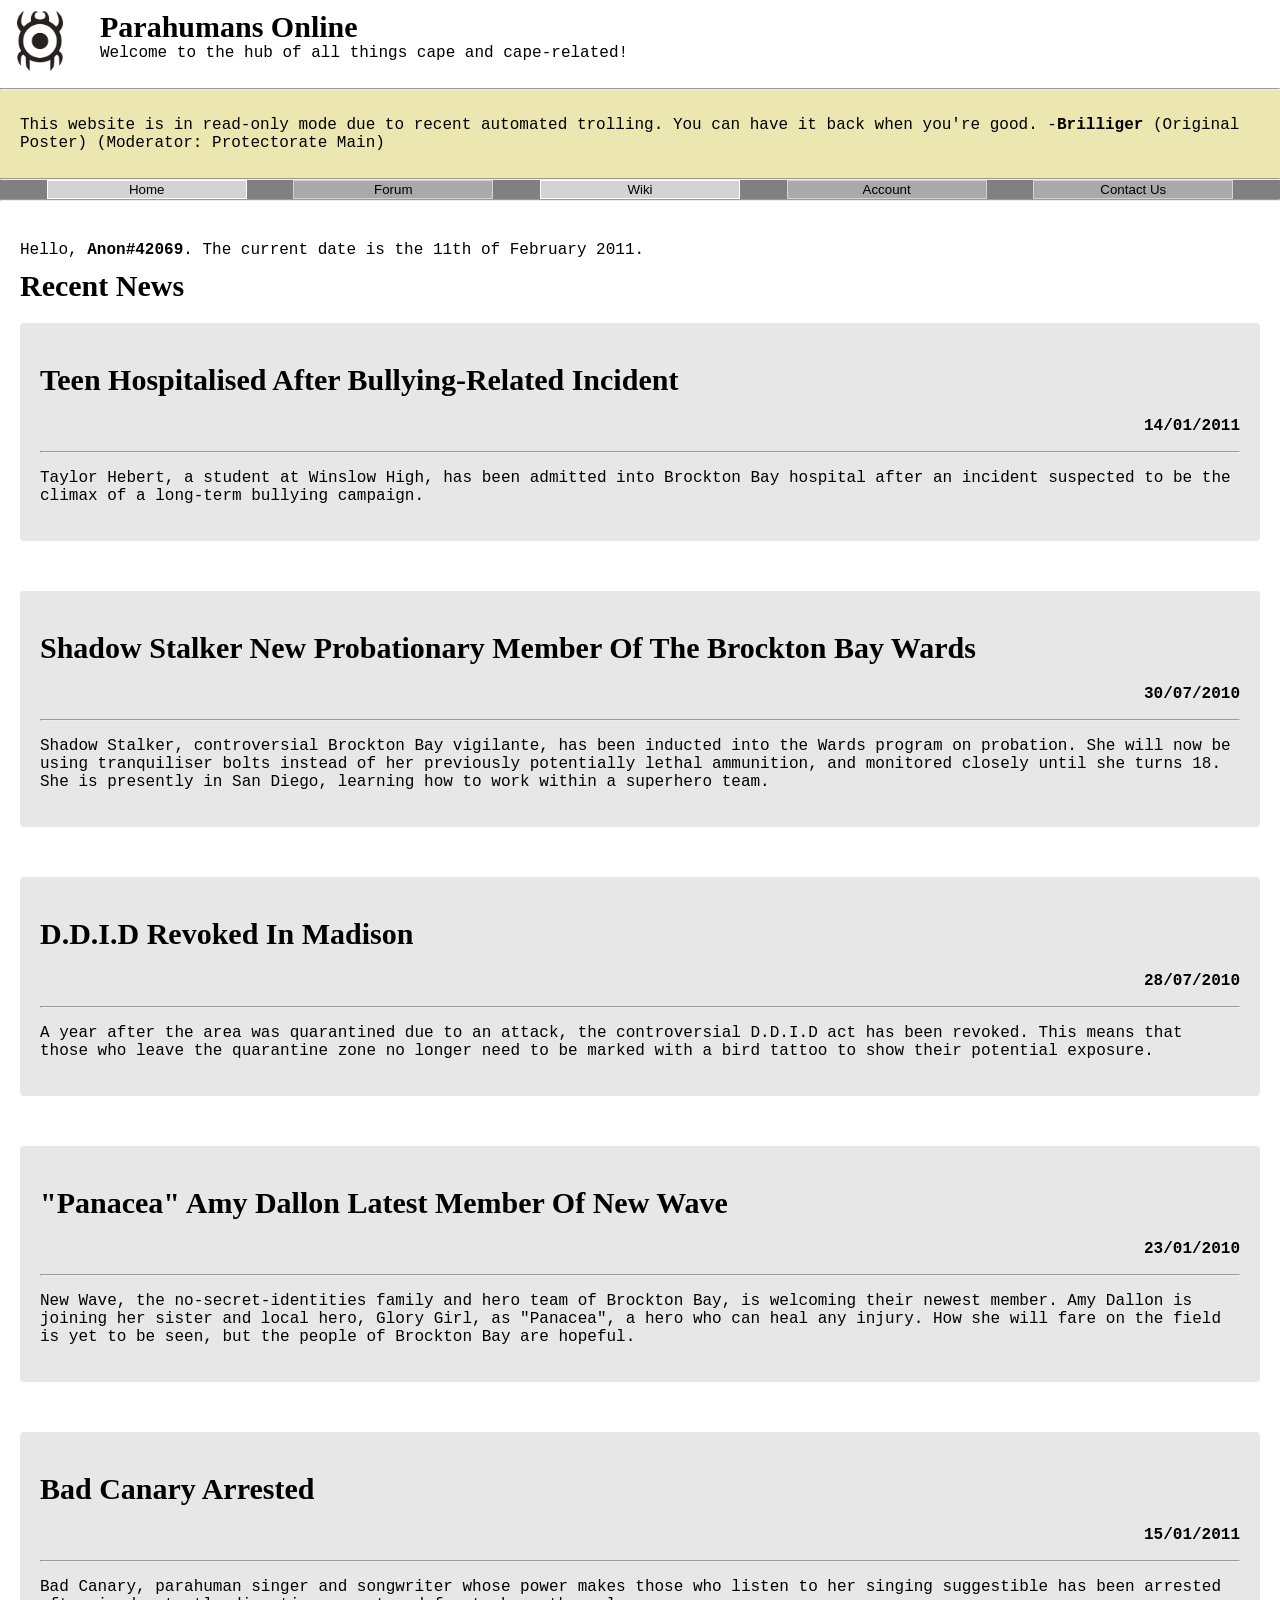
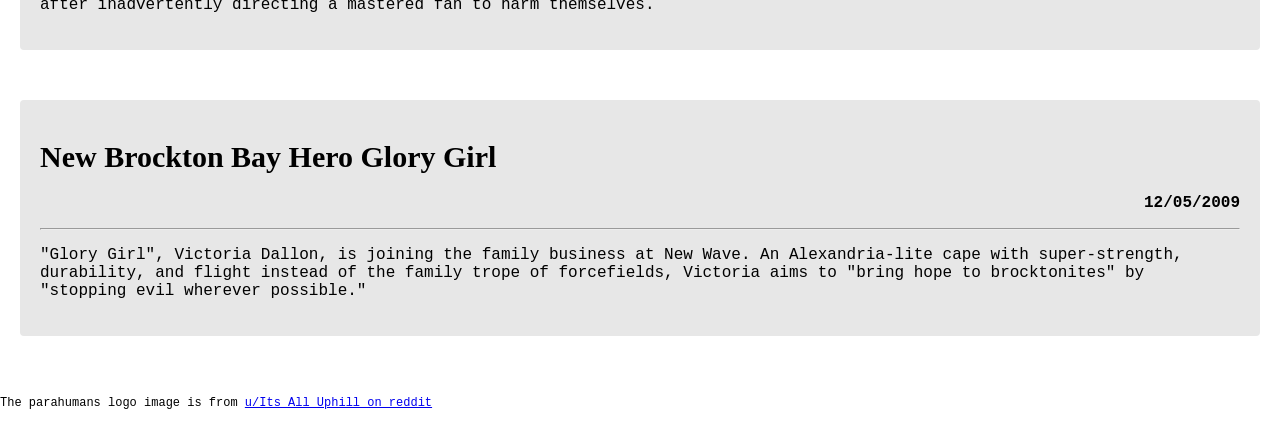
==== index.html @ 19796760 "Initial commit" ====
<!DOCTYPE html>
<head>
  <title>Parahumans Online</title>
  <link rel="stylesheet" href="css/Styles.css">
</head>
<body>
  <div class="page_top">
    <div class="header">
      <div class="top_left_menu">
        <button class="top_left_menu_button">
          <img style="object-fit: contain; height:60px;" src="images\ui\WormLogo.png" alt="The Parahumans Logo">
        </button>
      </div>
      <div class="page_title_text">
        <h1 style="margin:0px;">Parahumans Online</h1>
        <p style="margin-top:0px;">Welcome to the hub of all things cape and cape-related! </p>
      </div>
    </div>

    <hr style="margin:0px;">

    <div class="mod_message">
      <p>This website is in read-only mode due to recent automated trolling. You can have it back when you're good. -<b>Brilliger</b> (Original Poster) (Moderator: Protectorate Main) </p> 
    </div>
    <hr style="margin:0px;">
    <div class="header_button_container">
      
      <button class="header_button_working">Home</button>
      <button class="header_button_broken">Forum</button>
      <button class="header_button_working">Wiki</button>
      <button class="header_button_broken">Account</button>
      <button class="header_button_broken">Contact Us</button>
    </div>
  </div>

    <hr style="margin:0px;">
  <p style="margin: 40px 20px 10px;">Hello, <b>Anon#42069</b>. The current date is the 11th of February 2011.</p>
  <h1 style="margin: 0px 20px;">Recent News</h1>
  <div class="news">

    <div class="news_feed_item">
      <div class="news_feed_item_header">
        <span class="news_feed_item_title">
          <h1>Teen Hospitalised After Bullying-Related Incident</h1>
        </span>
        <span class="news_feed_item_date">
          <p><b>14/01/2011</b></p>
        </span>
      </div>
      <hr>
      <p>Taylor Hebert, a student at Winslow High, has been admitted into Brockton Bay hospital after an incident suspected to be the climax of a long-term bullying campaign.</p>
    </div>

    <div class="news_feed_item">
      <div class="news_feed_item_header">
        <span class="news_feed_item_title">
          <h1>Shadow Stalker New Probationary Member Of The Brockton Bay Wards</h1>
        </span>
        <span class="news_feed_item_date">
          <p><b>30/07/2010</b></p>
        </span>
      </div>
      <hr>
      <p>Shadow Stalker, controversial Brockton Bay vigilante, has been inducted into the Wards program on probation. She will now be using tranquiliser bolts instead of her previously potentially lethal ammunition, and monitored closely until she turns 18. She is presently in San Diego, learning how to work within a superhero team.</p>
    </div>

    <div class="news_feed_item">
      <div class="news_feed_item_header">
        <span class="news_feed_item_title">
          <h1>D.D.I.D Revoked In Madison</h1>
        </span>
        <span class="news_feed_item_date">
          <p><b>28/07/2010</b></p>
        </span>
      </div>
      <hr>
      <p>A year after the area was quarantined due to an attack, the controversial D.D.I.D act has been revoked. This means that those who leave the quarantine zone no longer need to be marked with a bird tattoo to show their potential exposure.</p>
    </div>

    <div class="news_feed_item">
      <div class="news_feed_item_header">
        <span class="news_feed_item_title">
          <h1>"Panacea" Amy Dallon Latest Member Of New Wave</h1>
        </span>
        <span class="news_feed_item_date">
          <p><b>23/01/2010</b></p>
        </span>
      </div>
      <hr>
      <p>New Wave, the no-secret-identities family and hero team of Brockton Bay, is welcoming their newest member. Amy Dallon is joining her sister and local hero, Glory Girl, as "Panacea", a hero who can heal any injury. How she will fare on the field is yet to be seen, but the people of Brockton Bay are hopeful.</p>
    </div>

    <div class="news_feed_item">
      <div class="news_feed_item_header">
        <span class="news_feed_item_title">
          <h1>Bad Canary Arrested</h1>
        </span>
        <span class="news_feed_item_date">
          <p><b>15/01/2011</b></p>
        </span>
      </div>
      <hr>
      <p>Bad Canary, parahuman singer and songwriter whose power makes those who listen to her singing suggestible has been arrested after inadvertently directing a mastered fan to harm themselves.</p>
    </div>

    <div class="news_feed_item">
      <div class="news_feed_item_header">
        <span class="news_feed_item_title">
          <h1>New Brockton Bay Hero Glory Girl</h1>
        </span>
        <span class="news_feed_item_date">
          <p><b>12/05/2009</b></p>
        </span>
      </div>
      <hr>
      <p>"Glory Girl", Victoria Dallon, is joining the family business at New Wave. An Alexandria-lite cape with super-strength, durability, and flight instead of the family trope of forcefields, Victoria aims to "bring hope to brocktonites" by "stopping evil wherever possible."</p>
    </div>
  </div>


  <p class="credits">
    The parahumans logo image is from <a href="https://www.reddit.com/r/Parahumans/comments/e3bd9h/i_made_a_couple_antares_symbols_and_upscaledmade/">u/Its_All_Uphill on reddit</a> <br>
  </p>

</body>
---- css/Styles.css ----
body {
  font-family: courier;
  margin:0;
  padding:0;
}

h1{
    font-family: "Alfa Slab One", serif;
    font-weight: 800;
    font-size: 30px;
}



.page_top{
  padding:0px;
}

.header{
  display: flex;
  flex-direction: row;
  gap:10px;
  flex-wrap: nowrap;
}

.page_title_text{
  flex-wrap: nowrap;
  margin:10px;
  flex: 1;
}


.top_left_menu{
  vertical-align:top;
  padding:10px;
  flex: 0 0;
}


.top_left_menu_button{
  border: 0px;
  background-color: white;
  width: 60px;
  height: 60px;
}

.mod_message{
  background-color: rgb(236, 230, 177);
  padding:10px 20px;
}

.header_button_container{
  background-color: grey;
  display: flex;
  flex-direction: row;
  justify-content:space-evenly;
}

.header_button_working{
  background-color: lightgrey;
  border-color: white;
  border-radius: 0;
  text-align: middle;
  border-style:solid;
  margin:0px;
  flex: 1 1;
  min-width: 50px;
  max-width: 200px;
  white-space:nowrap;
  overflow: hidden;
  border-width: 1px;
}

.header_button_broken{
  background-color: darkgrey;
  border-color: lightgrey;
  border-radius: 0;
  text-align: middle;
  border-style:solid;
  margin:0px;
  flex: 1 1;
  min-width: 50px;
  max-width: 200px;
  white-space:nowrap;
  overflow: hidden;
  border-width: 1px;
}


.credits{
  margin-top: 40px;
  font-size: 12px;
}


.news{
  display: flex;
  flex-direction: column;
  gap:10px;
  flex-wrap: nowrap;
}

.news_feed_item{
  margin:20px;
  padding:20px;
  background-color: rgb(231, 231, 231);
  border-radius: 4px;
}

.news_feed_item_header{

}

.news_feed_item_date{
  text-align: right;
}
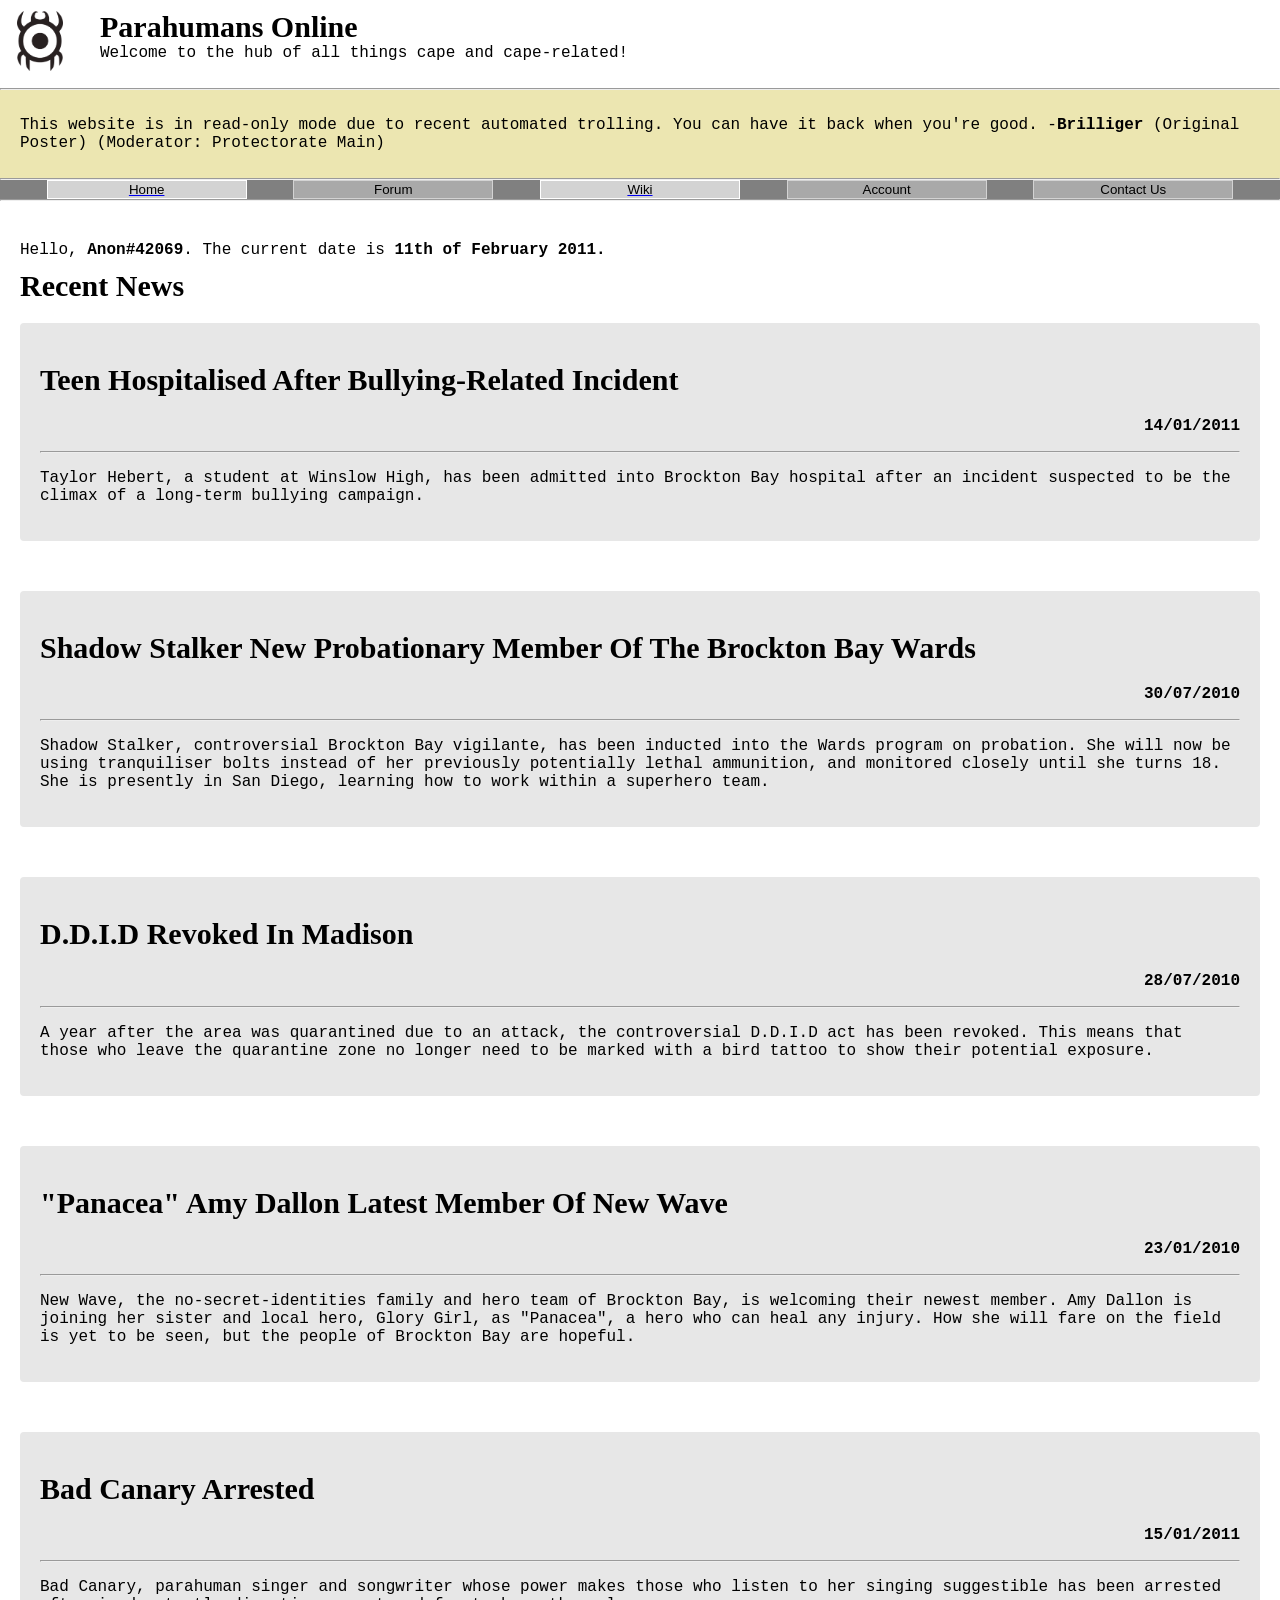
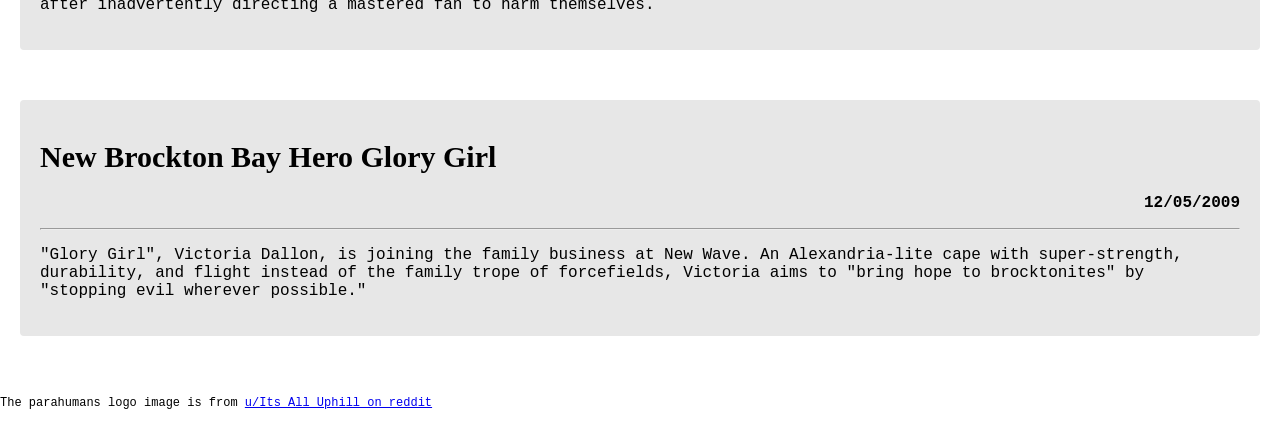
==== commit 56605213: "Added wiki page" ====
--- a/index.html
+++ b/index.html
@@ -25,16 +25,16 @@
     <hr style="margin:0px;">
     <div class="header_button_container">
       
-      <button class="header_button_working">Home</button>
+      <a href="index.html" class=header_button_anchor><button class="header_button_working">Home</button></a>
       <button class="header_button_broken">Forum</button>
-      <button class="header_button_working">Wiki</button>
+      <a href="wikimain.html" class=header_button_anchor><button class="header_button_working">Wiki</button></a>
       <button class="header_button_broken">Account</button>
       <button class="header_button_broken">Contact Us</button>
     </div>
   </div>
 
     <hr style="margin:0px;">
-  <p style="margin: 40px 20px 10px;">Hello, <b>Anon#42069</b>. The current date is the 11th of February 2011.</p>
+  <p style="margin: 40px 20px 10px;">Hello, <b>Anon#42069</b>. The current date is <b>11th of February 2011.</b></p>
   <h1 style="margin: 0px 20px;">Recent News</h1>
   <div class="news">
 
--- a/css/Styles.css
+++ b/css/Styles.css
@@ -69,6 +69,17 @@
   white-space:nowrap;
   overflow: hidden;
   border-width: 1px;
+  transition:40ms;
+}
+
+.header_button_working:hover{
+  background-color: rgb(200, 200, 200);
+  transition:40ms;
+}
+
+.header_button_working:active{
+  background-color: rgb(190, 190, 190);
+  transition:40ms;
 }
 
 .header_button_broken{
@@ -84,6 +95,19 @@
   white-space:nowrap;
   overflow: hidden;
   border-width: 1px;
+}
+
+
+.header_button_anchor{
+  margin:0px;
+  flex: 1 1;
+  min-width: 50px;
+  max-width: 200px;
+  white-space:nowrap;
+  overflow: hidden;
+  border-width: 1px;
+  padding:0px;
+  display: flex;
 }
 
 
@@ -108,9 +132,13 @@
 }
 
 .news_feed_item_header{
-
+  
 }
 
 .news_feed_item_date{
   text-align: right;
 }
+
+.wiki_right_box{
+  
+}
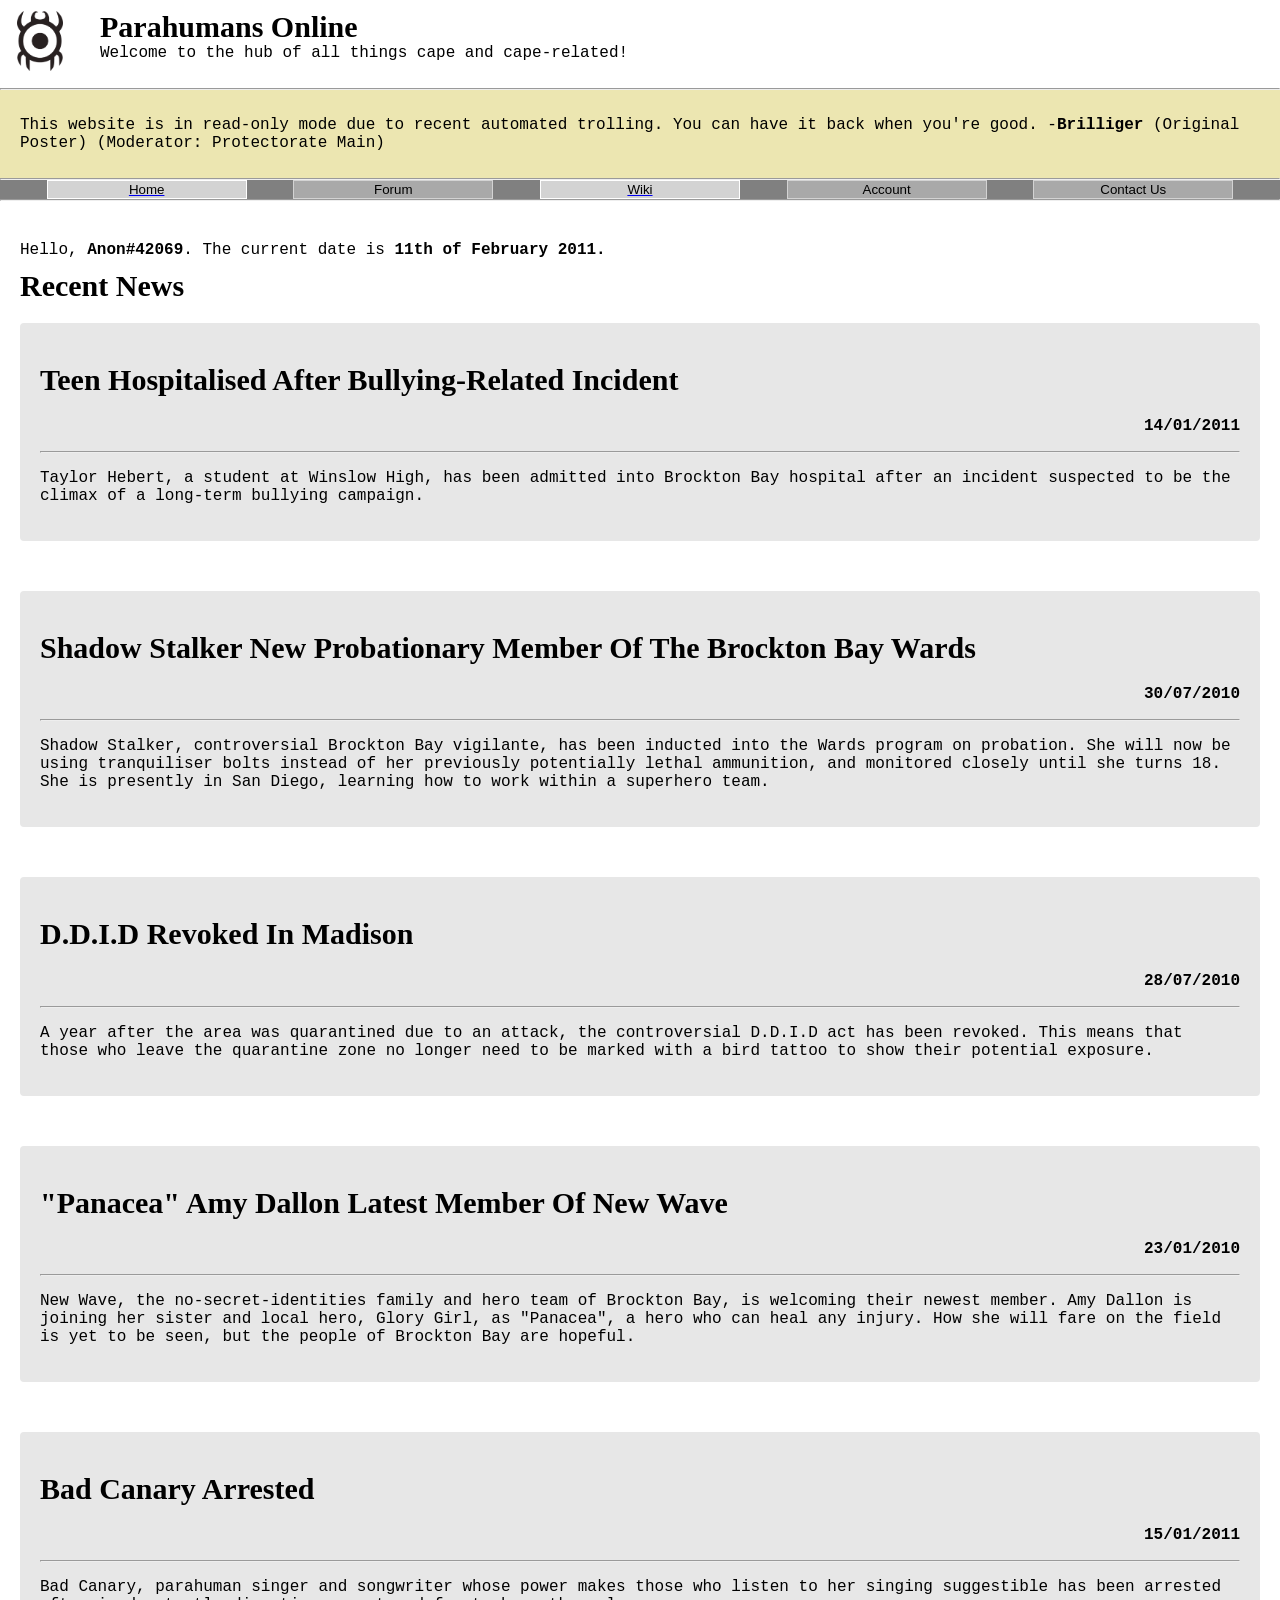
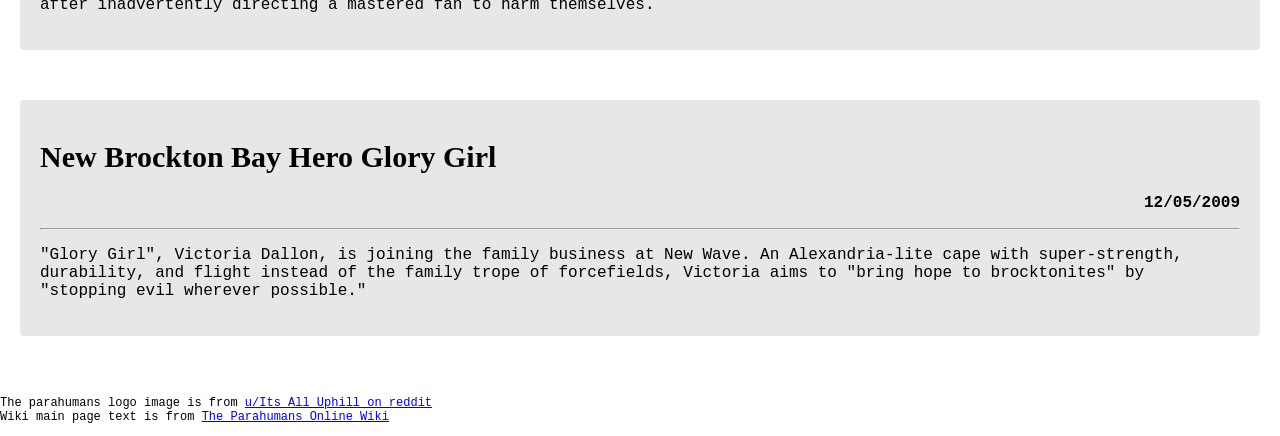
==== commit f80f14e2: "done something" ====
--- a/index.html
+++ b/index.html
@@ -120,6 +120,7 @@
 
   <p class="credits">
     The parahumans logo image is from <a href="https://www.reddit.com/r/Parahumans/comments/e3bd9h/i_made_a_couple_antares_symbols_and_upscaledmade/">u/Its_All_Uphill on reddit</a> <br>
+    Wiki main page text is from <a href="https://parahumans-online.fandom.com/wiki/Parahuman%27s_Online_Wiki">The Parahumans Online Wiki</a> <br>
   </p>
 
 </body>
--- a/css/Styles.css
+++ b/css/Styles.css
@@ -140,5 +140,33 @@
 }
 
 .wiki_right_box{
-  
+  float: right;
+  background-color: rgb(235, 235, 235);
+  border-width: 1px;
+  border-style: solid;
+  margin: 0px 0px 10px 10px;
+  width: 280px;
+  padding:20px;
+  border-color: grey;
+}
+
+.wiki_right_box_title{
+  padding:20px;
+  margin:0px 0px 10px 0px;
+  background-color: rgb(236, 230, 177);
+}
+
+.wiki_right_box_image{
+  object-fit: contain;
+  width: 280px;
+  border-style: solid;
+  border-width: 1px;
+  border-color: grey;
+}
+
+.wiki_right_box_image_caption{
+  text-align: center;
+  margin-top: 0px;
+  font-style: italic;
+  font-size: 14px;
 }
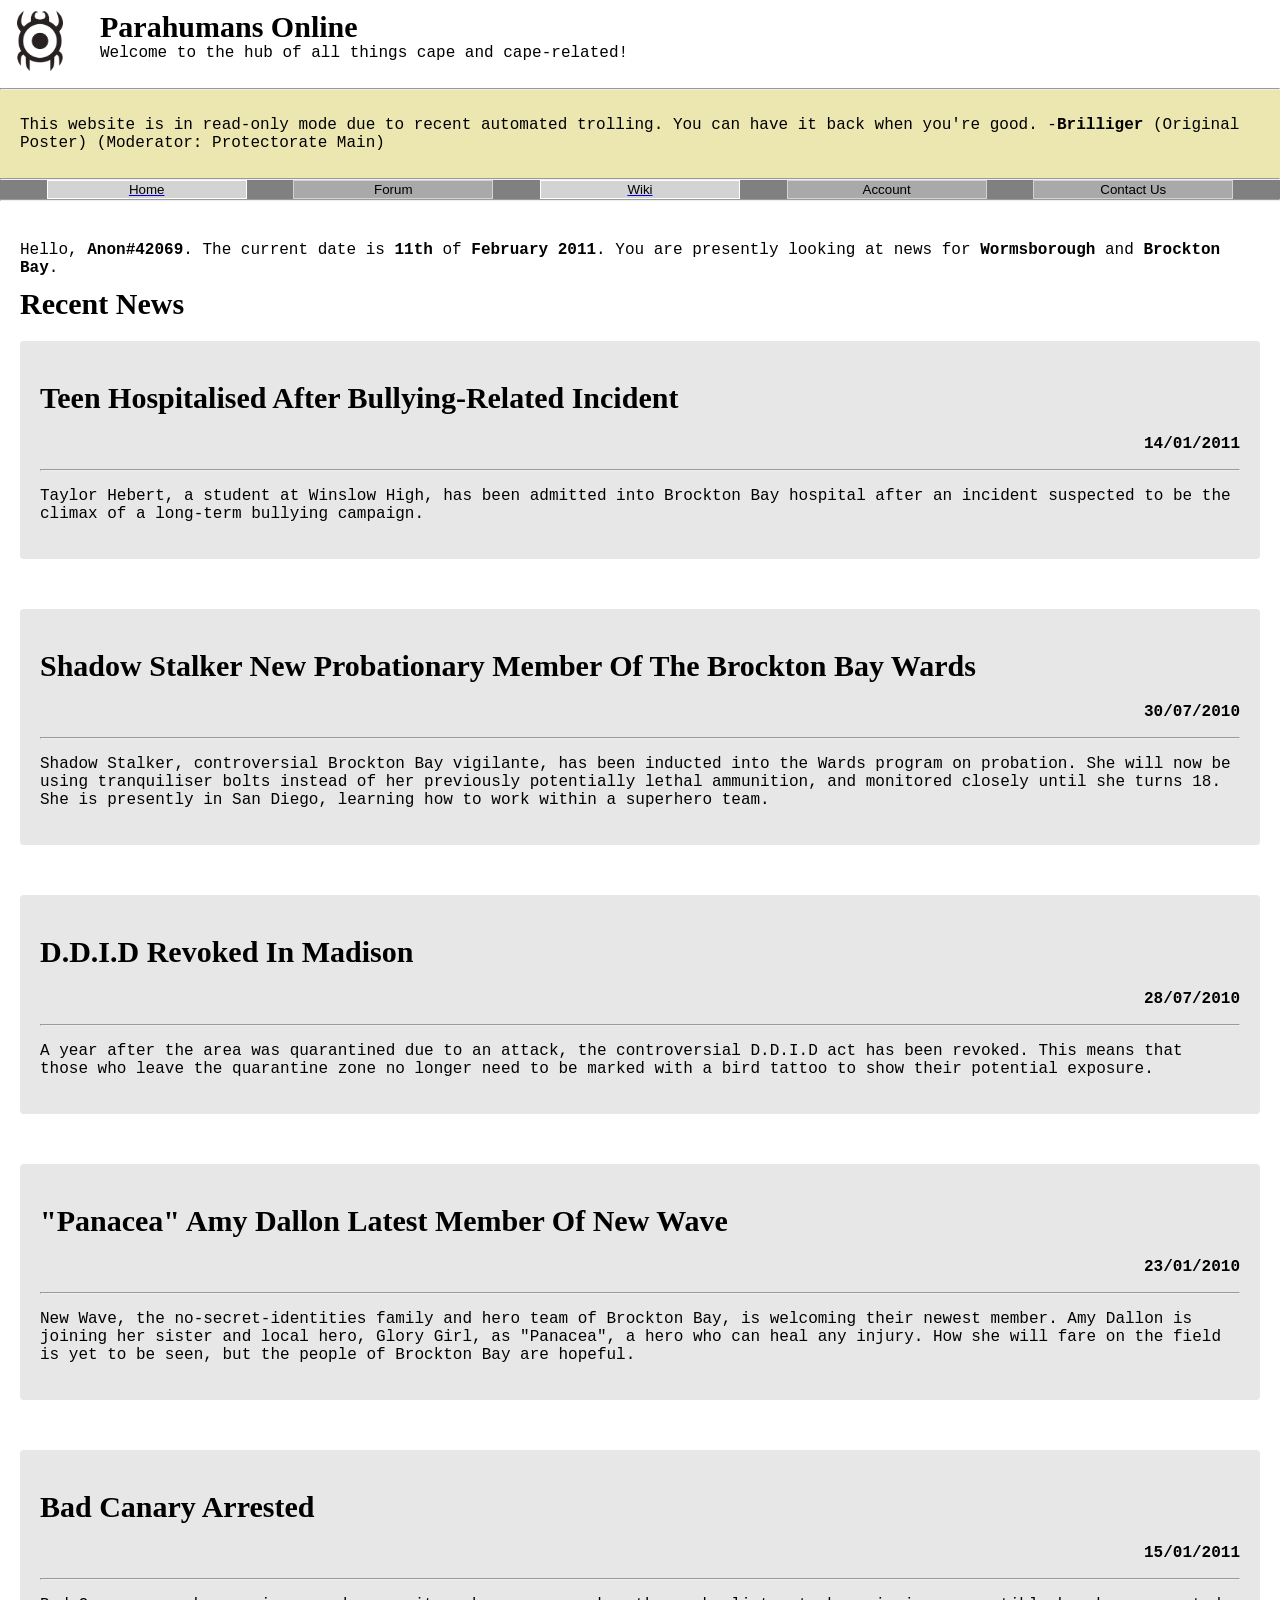
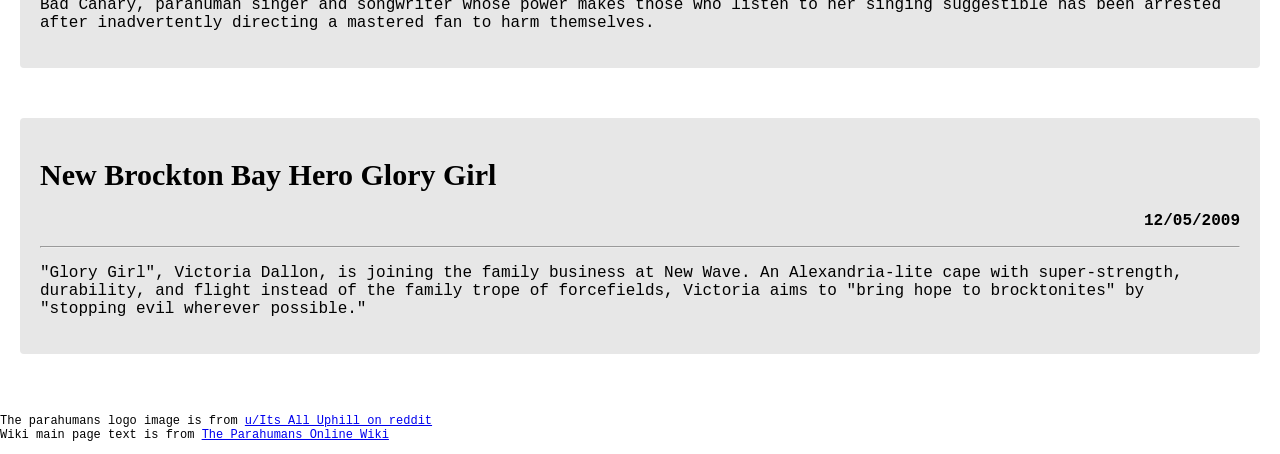
==== commit 9a12e277: "cahgned the main wiki page and added some characters" ====
--- a/index.html
+++ b/index.html
@@ -34,7 +34,7 @@
   </div>
 
     <hr style="margin:0px;">
-  <p style="margin: 40px 20px 10px;">Hello, <b>Anon#42069</b>. The current date is <b>11th of February 2011.</b></p>
+  <p style="margin: 40px 20px 10px;">Hello, <b>Anon#42069</b>. The current date is <b>11th</b> of <b>February 2011</b>. You are presently looking at news for <b>Wormsborough</b> and <b>Brockton Bay</b>.</p>
   <h1 style="margin: 0px 20px;">Recent News</h1>
   <div class="news">
 
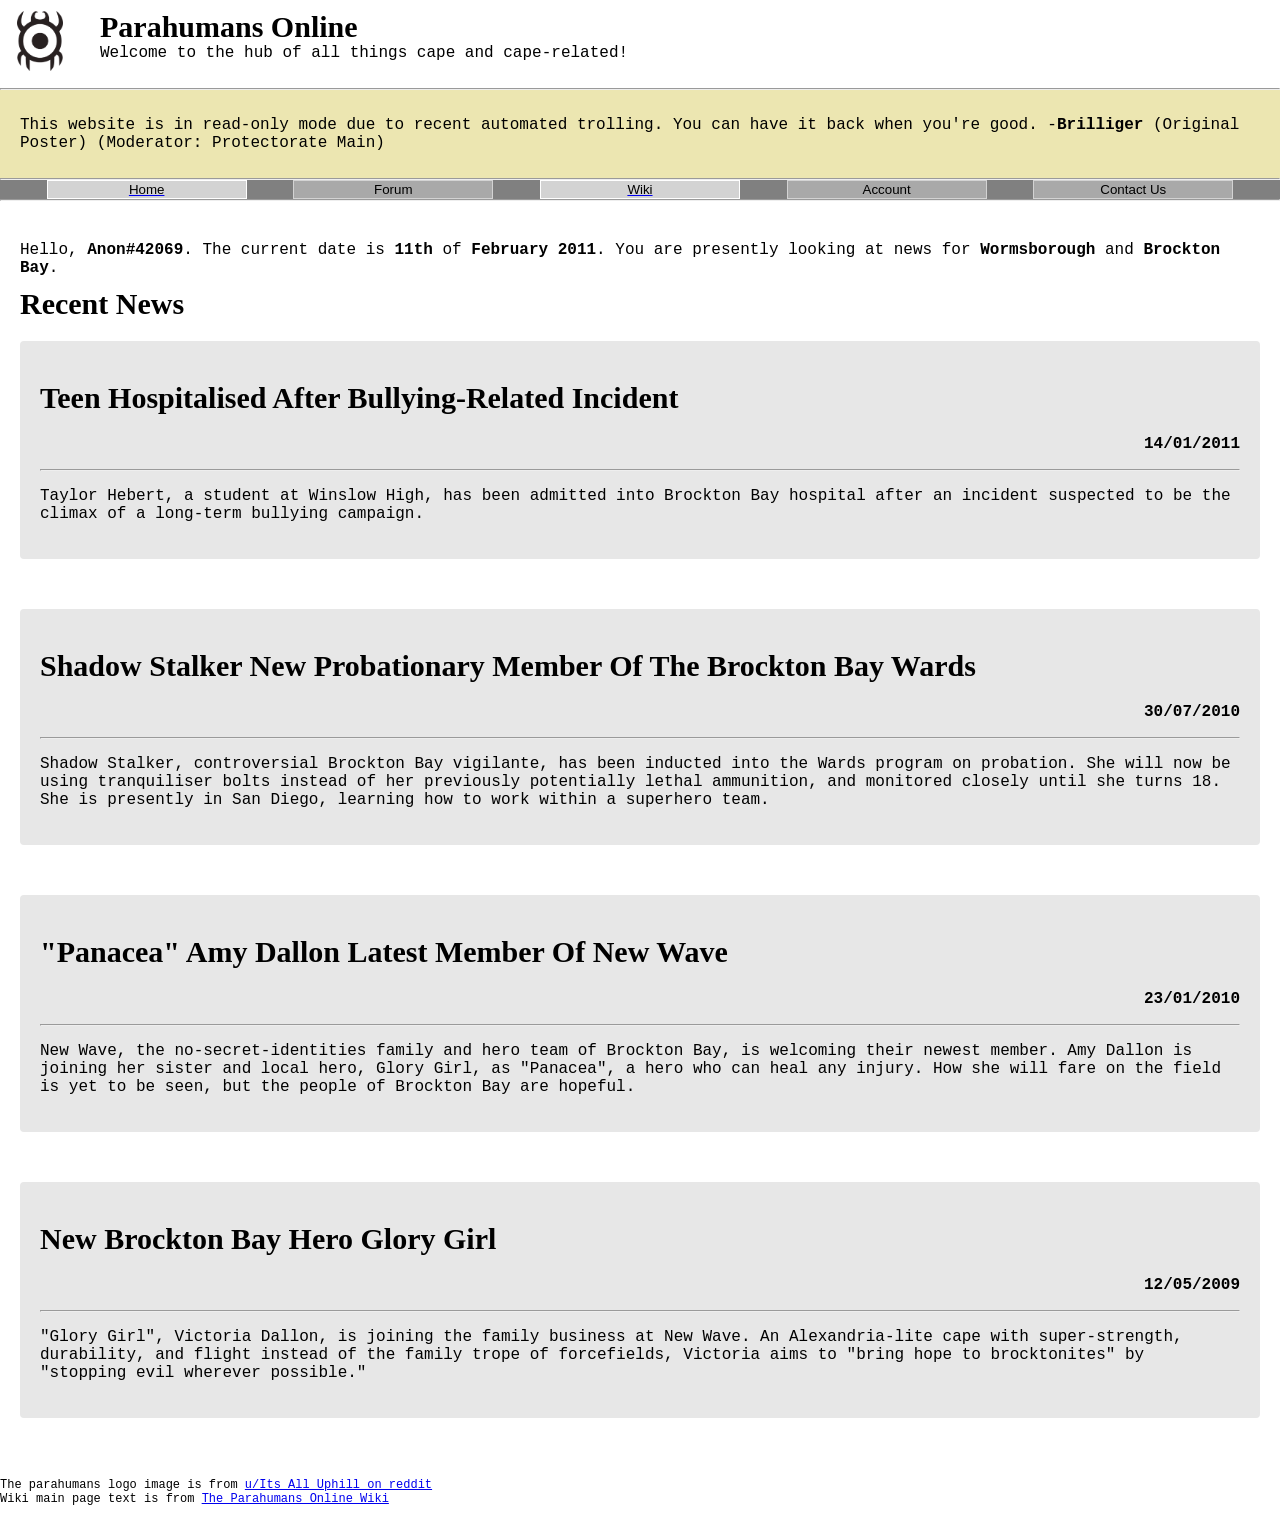
==== commit 5f6e75cb: "Update index.html" ====
--- a/index.html
+++ b/index.html
@@ -67,19 +67,6 @@
     <div class="news_feed_item">
       <div class="news_feed_item_header">
         <span class="news_feed_item_title">
-          <h1>D.D.I.D Revoked In Madison</h1>
-        </span>
-        <span class="news_feed_item_date">
-          <p><b>28/07/2010</b></p>
-        </span>
-      </div>
-      <hr>
-      <p>A year after the area was quarantined due to an attack, the controversial D.D.I.D act has been revoked. This means that those who leave the quarantine zone no longer need to be marked with a bird tattoo to show their potential exposure.</p>
-    </div>
-
-    <div class="news_feed_item">
-      <div class="news_feed_item_header">
-        <span class="news_feed_item_title">
           <h1>"Panacea" Amy Dallon Latest Member Of New Wave</h1>
         </span>
         <span class="news_feed_item_date">
@@ -88,19 +75,6 @@
       </div>
       <hr>
       <p>New Wave, the no-secret-identities family and hero team of Brockton Bay, is welcoming their newest member. Amy Dallon is joining her sister and local hero, Glory Girl, as "Panacea", a hero who can heal any injury. How she will fare on the field is yet to be seen, but the people of Brockton Bay are hopeful.</p>
-    </div>
-
-    <div class="news_feed_item">
-      <div class="news_feed_item_header">
-        <span class="news_feed_item_title">
-          <h1>Bad Canary Arrested</h1>
-        </span>
-        <span class="news_feed_item_date">
-          <p><b>15/01/2011</b></p>
-        </span>
-      </div>
-      <hr>
-      <p>Bad Canary, parahuman singer and songwriter whose power makes those who listen to her singing suggestible has been arrested after inadvertently directing a mastered fan to harm themselves.</p>
     </div>
 
     <div class="news_feed_item">
